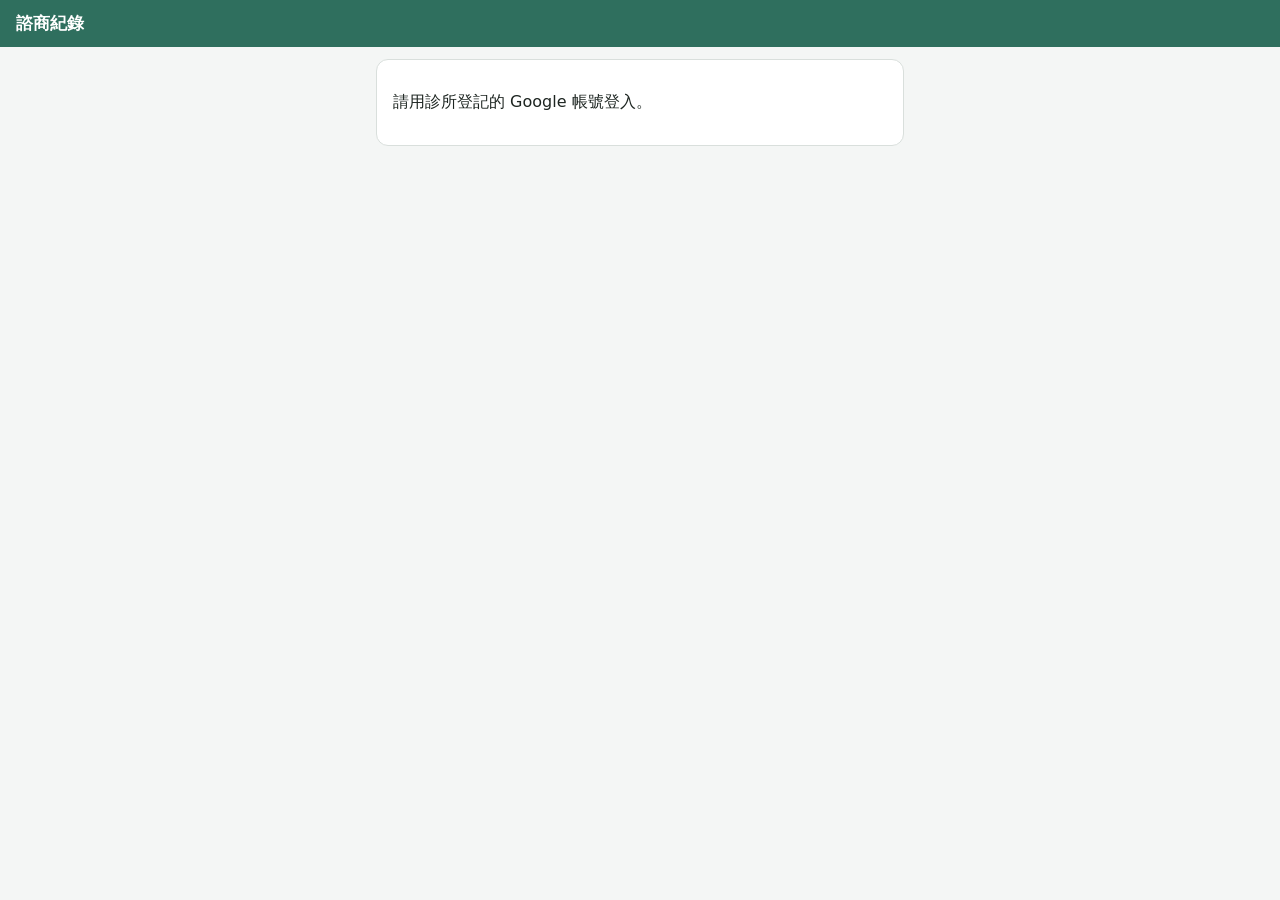
==== mvp/index.html @ b76b148e "Add MVP frontend under /mvp Co-Authored-By: Claude Opus 5.5 (1M context) <noreply@anthropic.com>" ====
<!doctype html>
<html lang="zh-Hant">
<head>
  <meta charset="utf-8">
  <meta name="viewport" content="width=device-width, initial-scale=1, viewport-fit=cover">
  <title>諮商紀錄</title>
  <link rel="manifest" href="manifest.webmanifest">
  <meta name="theme-color" content="#2f6f5e">
  <meta name="apple-mobile-web-app-capable" content="yes">
  <meta name="apple-mobile-web-app-title" content="諮商紀錄">
  <link rel="apple-touch-icon" href="icon-192.png">
  <link rel="stylesheet" href="style.css">
</head>
<body>
  <header>
    <h1>諮商紀錄</h1>
    <div id="who"></div>
  </header>

  <main>
    <section id="login-view" class="card">
      <p>請用診所登記的 Google 帳號登入。</p>
      <div id="gsi-button"></div>
      <p id="login-error" class="error"></p>
    </section>

    <div id="app-view" class="hidden">
      <nav class="tabs">
        <button data-tab="form" class="active">新增紀錄</button>
        <button data-tab="list">我的紀錄</button>
      </nav>

      <section id="form-view" class="card">
        <div class="form-head">
          <strong id="form-title">新增一筆</strong>
          <button id="cancel-edit" class="link hidden">取消修改</button>
        </div>

        <label for="f-date">日期</label>
        <input type="date" id="f-date">

        <label for="f-client">個案</label>
        <select id="f-client"></select>
        <input id="f-new-client" class="hidden" placeholder="輸入新個案代號，例如 C012" maxlength="30" autocomplete="off">

        <label>諮商性質</label>
        <div id="f-type" class="chips"></div>

        <label for="f-amount">金額 <span id="amount-hint" class="hint"></span></label>
        <input id="f-amount" type="number" inputmode="numeric" min="0" step="1">

        <label for="f-note">紀錄內容 <span class="hint">選填</span></label>
        <textarea id="f-note" rows="4"></textarea>

        <label for="f-files">附件 <span class="hint">選填，Word 或照片，最多 3 個</span></label>
        <div id="existing-files" class="hint"></div>
        <input type="file" id="f-files" multiple accept="image/*,.doc,.docx,.pdf">

        <p id="form-error" class="error"></p>
        <div class="actions">
          <button id="save" class="primary">儲存</button>
          <button id="void" class="danger hidden">作廢這筆</button>
        </div>
      </section>

      <section id="list-view" class="card hidden">
        <div class="month-bar">
          <button id="prev-month" class="link" aria-label="上個月">‹</button>
          <strong id="month-label"></strong>
          <button id="next-month" class="link" aria-label="下個月">›</button>
        </div>
        <p id="month-summary" class="hint"></p>
        <div id="records"></div>
      </section>
    </div>
  </main>

  <div id="status-bar" class="hidden"></div>

  <script src="config.js"></script>
  <script src="https://accounts.google.com/gsi/client" async defer></script>
  <script src="app.js"></script>
</body>
</html>
---- mvp/style.css ----
:root {
  --c: #2f6f5e;
  --c-soft: #e3efea;
  --bg: #f4f6f5;
  --card: #fff;
  --text: #1d2521;
  --muted: #5b6660;
  --line: #d9dfdc;
  --warn: #a36100;
  --err: #b3261e;
}
* { box-sizing: border-box; }
body { margin: 0; font-family: system-ui, -apple-system, "Noto Sans TC", sans-serif; background: var(--bg); color: var(--text); padding-bottom: 72px; }
header { background: var(--c); color: #fff; padding: 12px 16px; padding-top: max(12px, env(safe-area-inset-top)); display: flex; justify-content: space-between; align-items: center; gap: 8px; }
header h1 { font-size: 17px; margin: 0; }
header #who { font-size: 14px; display: flex; align-items: center; gap: 8px; }
header #who button { background: rgba(255,255,255,.18); color: #fff; padding: 6px 10px; font-size: 13px; }
main { padding: 12px 16px; max-width: 560px; margin: 0 auto; }
.card { background: var(--card); border: 1px solid var(--line); border-radius: 12px; padding: 16px; margin-bottom: 12px; }
.hidden { display: none !important; }

.tabs { display: flex; gap: 8px; margin-bottom: 12px; }
.tabs button { flex: 1; background: var(--card); color: var(--muted); border: 1px solid var(--line); }
.tabs button.active { background: var(--c); color: #fff; border-color: var(--c); }

label { display: block; font-size: 13px; color: var(--muted); margin: 14px 0 6px; }
.hint { font-size: 12px; color: var(--muted); font-weight: normal; }
input, select, textarea { width: 100%; font: inherit; font-size: 16px; padding: 10px; border: 1px solid var(--line); border-radius: 8px; background: #fff; color: var(--text); }
input:disabled { background: #f0f2f1; color: var(--muted); }
#f-new-client { margin-top: 8px; }
textarea { resize: vertical; }

button { font: inherit; font-size: 15px; padding: 10px 16px; border: 0; border-radius: 8px; cursor: pointer; }
button.primary { background: var(--c); color: #fff; flex: 1; }
button.danger { background: #fbeaea; color: var(--err); }
button.link { background: none; color: var(--c); padding: 4px 8px; }
button:disabled { opacity: .5; }
.actions { display: flex; gap: 8px; margin-top: 16px; }
.form-head { display: flex; justify-content: space-between; align-items: center; }

.chips { display: flex; flex-wrap: wrap; gap: 8px; }
.chips label { margin: 0; }
.chips input { display: none; }
.chips span { display: inline-block; padding: 8px 12px; border: 1px solid var(--line); border-radius: 999px; font-size: 14px; color: var(--text); background: #fff; }
.chips input:checked + span { background: var(--c); border-color: var(--c); color: #fff; }

.error { color: var(--err); font-size: 14px; min-height: 0; margin: 8px 0 0; }
.error:empty { display: none; }

.month-bar { display: flex; justify-content: space-between; align-items: center; }
.month-bar button { font-size: 24px; line-height: 1; }
.rec { border-top: 1px solid var(--line); padding: 12px 4px; display: flex; justify-content: space-between; align-items: center; gap: 8px; cursor: pointer; }
.rec:first-child { border-top: 0; }
.rec .main { font-size: 15px; }
.rec .sub { font-size: 12px; color: var(--muted); margin-top: 2px; }
.rec .amount { font-variant-numeric: tabular-nums; white-space: nowrap; }
.rec.voided .main, .rec.voided .amount { text-decoration: line-through; color: var(--muted); }
.badge { display: inline-block; font-size: 11px; padding: 1px 6px; border-radius: 4px; margin-left: 4px; background: var(--c-soft); color: var(--c); }
.badge.warn { background: #fff3dc; color: var(--warn); }
.badge.err { background: #fbeaea; color: var(--err); }
.badge.grey { background: #eceeed; color: var(--muted); }
.empty { color: var(--muted); text-align: center; padding: 24px 0; }

#status-bar { position: fixed; left: 0; right: 0; bottom: 0; padding: 12px 16px; padding-bottom: max(12px, env(safe-area-inset-bottom)); background: #1d2521; color: #fff; font-size: 14px; text-align: center; }
#status-bar.warn { background: var(--warn); }
#status-bar.err { background: var(--err); }
#status-bar.ok { background: var(--c); }
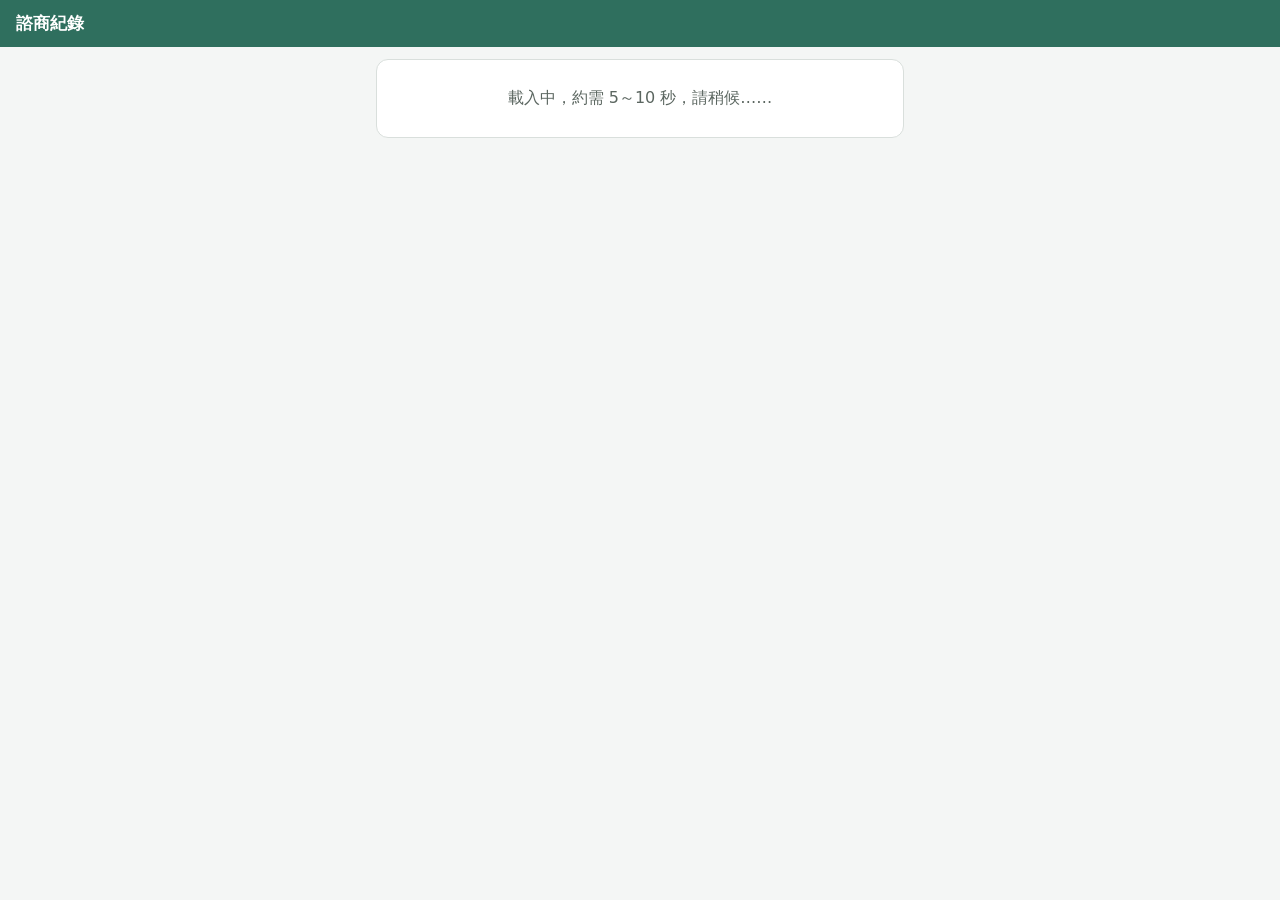
==== commit 437d41a7: "Show clear messages for every failure and loading state Co-Authored-By: Claude Opus 5.5 (1M context)" ====
--- a/mvp/index.html
+++ b/mvp/index.html
@@ -18,10 +18,15 @@
   </header>
 
   <main>
-    <section id="login-view" class="card">
-      <p>請用診所登記的 Google 帳號登入。</p>
+    <section id="loading-view" class="card">
+      <p id="loading-text" class="loading">載入中，約需 5～10 秒，請稍候……</p>
+    </section>
+
+    <section id="login-view" class="card hidden">
+      <p id="login-hint"></p>
+      <p id="login-error" class="error"></p>
+      <p id="login-detail" class="hint"></p>
       <div id="gsi-button"></div>
-      <p id="login-error" class="error"></p>
     </section>
 
     <div id="app-view" class="hidden">
--- a/mvp/style.css
+++ b/mvp/style.css
@@ -45,7 +45,9 @@
 .chips input:checked + span { background: var(--c); border-color: var(--c); color: #fff; }
 
 .error { color: var(--err); font-size: 14px; min-height: 0; margin: 8px 0 0; }
-.error:empty { display: none; }
+.error:empty, .hint:empty { display: none; }
+#login-error { margin: 0 0 12px; font-size: 15px; }
+.loading { color: var(--muted); text-align: center; margin: 12px 0; }
 
 .month-bar { display: flex; justify-content: space-between; align-items: center; }
 .month-bar button { font-size: 24px; line-height: 1; }
@@ -59,9 +61,12 @@
 .badge.warn { background: #fff3dc; color: var(--warn); }
 .badge.err { background: #fbeaea; color: var(--err); }
 .badge.grey { background: #eceeed; color: var(--muted); }
+.rec.failed { background: #fdf0ef; border-radius: 8px; padding: 12px; margin: 4px 0; }
+.fail-reason { color: var(--err); font-size: 14px; font-weight: 600; margin-top: 6px; }
+.fail-actions button { font-size: 15px; padding: 6px 10px 6px 0; }
 .empty { color: var(--muted); text-align: center; padding: 24px 0; }
 
-#status-bar { position: fixed; left: 0; right: 0; bottom: 0; padding: 12px 16px; padding-bottom: max(12px, env(safe-area-inset-bottom)); background: #1d2521; color: #fff; font-size: 14px; text-align: center; }
+#status-bar { line-height: 1.5; position: fixed; left: 0; right: 0; bottom: 0; padding: 12px 16px; padding-bottom: max(12px, env(safe-area-inset-bottom)); background: #1d2521; color: #fff; font-size: 14px; text-align: center; }
 #status-bar.warn { background: var(--warn); }
-#status-bar.err { background: var(--err); }
+#status-bar.err { background: var(--err); cursor: pointer; }
 #status-bar.ok { background: var(--c); }
